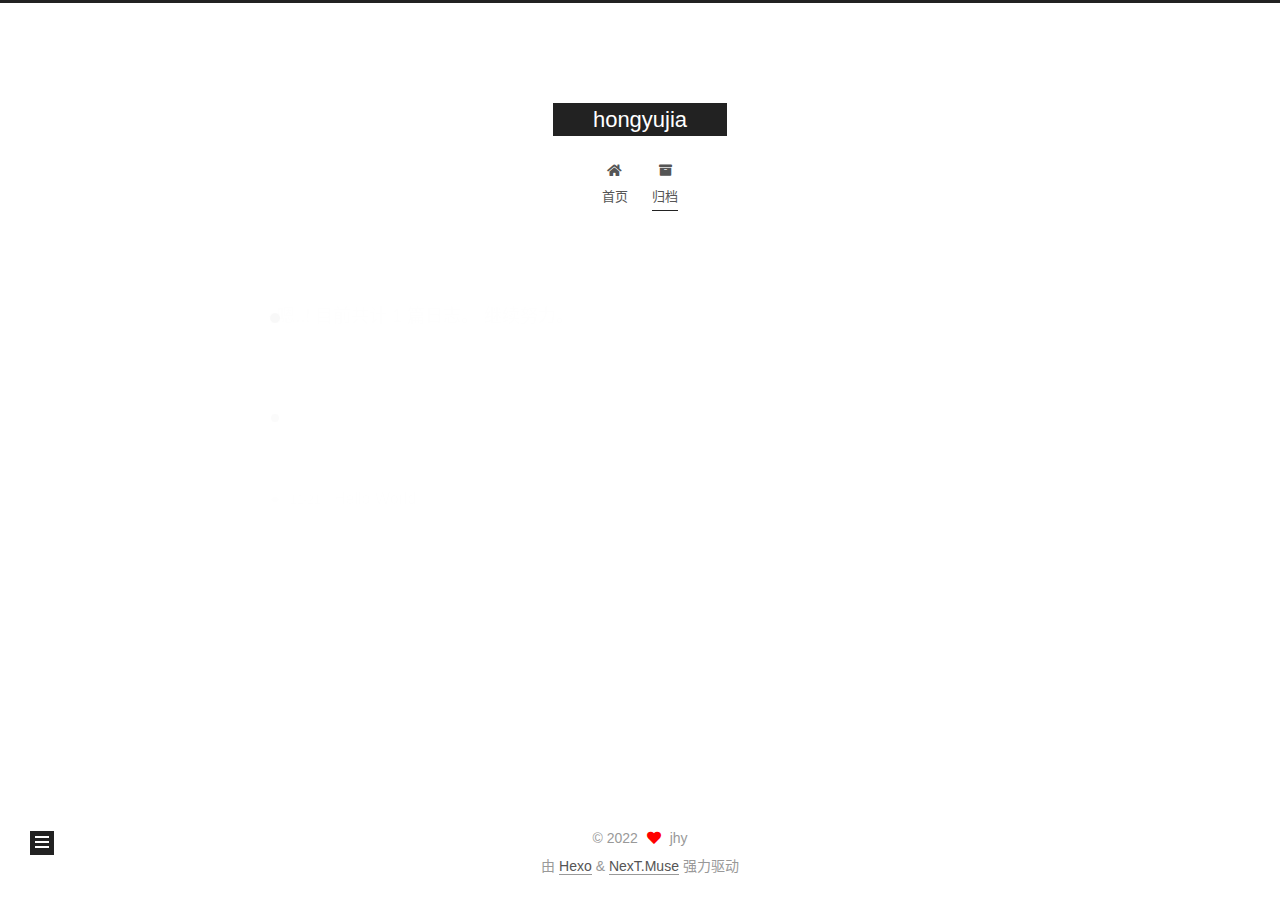
==== archives/index.html @ a80bcbf6 "Site updated: 2022-12-21 15:38:27" ====
<!DOCTYPE html>
<html lang="zh-CN">
<head>
  <meta charset="UTF-8">
<meta name="viewport" content="width=device-width, initial-scale=1, maximum-scale=2">
<meta name="theme-color" content="#222">
<meta name="generator" content="Hexo 6.3.0">
  <link rel="apple-touch-icon" sizes="180x180" href="/images/apple-touch-icon-next.png">
  <link rel="icon" type="image/png" sizes="32x32" href="/images/favicon-32x32-next.png">
  <link rel="icon" type="image/png" sizes="16x16" href="/images/favicon-16x16-next.png">
  <link rel="mask-icon" href="/images/logo.svg" color="#222">

<link rel="stylesheet" href="/css/main.css">


<link rel="stylesheet" href="/lib/font-awesome/css/all.min.css">

<script id="hexo-configurations">
    var NexT = window.NexT || {};
    var CONFIG = {"hostname":"github.com","root":"/","scheme":"Muse","version":"7.8.0","exturl":false,"sidebar":{"position":"left","display":"post","padding":18,"offset":12,"onmobile":false},"copycode":{"enable":false,"show_result":false,"style":null},"back2top":{"enable":true,"sidebar":false,"scrollpercent":false},"bookmark":{"enable":false,"color":"#222","save":"auto"},"fancybox":false,"mediumzoom":false,"lazyload":false,"pangu":false,"comments":{"style":"tabs","active":null,"storage":true,"lazyload":false,"nav":null},"algolia":{"hits":{"per_page":10},"labels":{"input_placeholder":"Search for Posts","hits_empty":"We didn't find any results for the search: ${query}","hits_stats":"${hits} results found in ${time} ms"}},"localsearch":{"enable":false,"trigger":"auto","top_n_per_article":1,"unescape":false,"preload":false},"motion":{"enable":true,"async":false,"transition":{"post_block":"fadeIn","post_header":"slideDownIn","post_body":"slideDownIn","coll_header":"slideLeftIn","sidebar":"slideUpIn"}}};
  </script>

  <meta property="og:type" content="website">
<meta property="og:title" content="hongyujia">
<meta property="og:url" content="http://github.com/archives/index.html">
<meta property="og:site_name" content="hongyujia">
<meta property="og:locale" content="zh_CN">
<meta property="article:author" content="jhy">
<meta name="twitter:card" content="summary">

<link rel="canonical" href="http://github.com/archives/">


<script id="page-configurations">
  // https://hexo.io/docs/variables.html
  CONFIG.page = {
    sidebar: "",
    isHome : false,
    isPost : false,
    lang   : 'zh-CN'
  };
</script>

  <title>归档 | hongyujia</title>
  






  <noscript>
  <style>
  .use-motion .brand,
  .use-motion .menu-item,
  .sidebar-inner,
  .use-motion .post-block,
  .use-motion .pagination,
  .use-motion .comments,
  .use-motion .post-header,
  .use-motion .post-body,
  .use-motion .collection-header { opacity: initial; }

  .use-motion .site-title,
  .use-motion .site-subtitle {
    opacity: initial;
    top: initial;
  }

  .use-motion .logo-line-before i { left: initial; }
  .use-motion .logo-line-after i { right: initial; }
  </style>
</noscript>

<link rel="alternate" href="/atom.xml" title="hongyujia" type="application/atom+xml">
</head>

<body itemscope itemtype="http://schema.org/WebPage">
  <div class="container use-motion">
    <div class="headband"></div>

    <header class="header" itemscope itemtype="http://schema.org/WPHeader">
      <div class="header-inner"><div class="site-brand-container">
  <div class="site-nav-toggle">
    <div class="toggle" aria-label="切换导航栏">
      <span class="toggle-line toggle-line-first"></span>
      <span class="toggle-line toggle-line-middle"></span>
      <span class="toggle-line toggle-line-last"></span>
    </div>
  </div>

  <div class="site-meta">

    <a href="/" class="brand" rel="start">
      <span class="logo-line-before"><i></i></span>
      <h1 class="site-title">hongyujia</h1>
      <span class="logo-line-after"><i></i></span>
    </a>
  </div>

  <div class="site-nav-right">
    <div class="toggle popup-trigger">
    </div>
  </div>
</div>




<nav class="site-nav">
  <ul id="menu" class="main-menu menu">
        <li class="menu-item menu-item-home">

    <a href="/" rel="section"><i class="fa fa-home fa-fw"></i>首页</a>

  </li>
        <li class="menu-item menu-item-archives">

    <a href="/archives/" rel="section"><i class="fa fa-archive fa-fw"></i>归档</a>

  </li>
  </ul>
</nav>




</div>
    </header>

    
  <div class="back-to-top">
    <i class="fa fa-arrow-up"></i>
    <span>0%</span>
  </div>


    <main class="main">
      <div class="main-inner">
        <div class="content-wrap">
          

          <div class="content archive">
            

  
  
  
  <div class="post-block">
    <div class="posts-collapse">
      <div class="collection-title">
        <span class="collection-header">嗯..! 目前共计 1 篇日志。 继续努力。</span>
      </div>

      
    <div class="collection-year">
      <span class="collection-header">2022</span>
    </div>

  <article itemscope itemtype="http://schema.org/Article">
    <header class="post-header">

      <div class="post-meta">
        <time itemprop="dateCreated"
              datetime="2022-12-21T14:12:41+08:00"
              content="2022-12-21">
          12-21
        </time>
      </div>

      <div class="post-title">
          <a class="post-title-link" href="/2022/12/21/hello-world/" itemprop="url">
            <span itemprop="name">Hello World</span>
          </a>
      </div>

    </header>
  </article>


    </div>
  </div>
  
  
  

  



          </div>
          

<script>
  window.addEventListener('tabs:register', () => {
    let { activeClass } = CONFIG.comments;
    if (CONFIG.comments.storage) {
      activeClass = localStorage.getItem('comments_active') || activeClass;
    }
    if (activeClass) {
      let activeTab = document.querySelector(`a[href="#comment-${activeClass}"]`);
      if (activeTab) {
        activeTab.click();
      }
    }
  });
  if (CONFIG.comments.storage) {
    window.addEventListener('tabs:click', event => {
      if (!event.target.matches('.tabs-comment .tab-content .tab-pane')) return;
      let commentClass = event.target.classList[1];
      localStorage.setItem('comments_active', commentClass);
    });
  }
</script>

        </div>
          
  
  <div class="toggle sidebar-toggle">
    <span class="toggle-line toggle-line-first"></span>
    <span class="toggle-line toggle-line-middle"></span>
    <span class="toggle-line toggle-line-last"></span>
  </div>

  <aside class="sidebar">
    <div class="sidebar-inner">

      <ul class="sidebar-nav motion-element">
        <li class="sidebar-nav-toc">
          文章目录
        </li>
        <li class="sidebar-nav-overview">
          站点概览
        </li>
      </ul>

      <!--noindex-->
      <div class="post-toc-wrap sidebar-panel">
      </div>
      <!--/noindex-->

      <div class="site-overview-wrap sidebar-panel">
        <div class="site-author motion-element" itemprop="author" itemscope itemtype="http://schema.org/Person">
  <p class="site-author-name" itemprop="name">jhy</p>
  <div class="site-description" itemprop="description"></div>
</div>
<div class="site-state-wrap motion-element">
  <nav class="site-state">
      <div class="site-state-item site-state-posts">
          <a href="/archives/">
        
          <span class="site-state-item-count">1</span>
          <span class="site-state-item-name">日志</span>
        </a>
      </div>
  </nav>
</div>



      </div>

    </div>
  </aside>
  <div id="sidebar-dimmer"></div>


      </div>
    </main>

    <footer class="footer">
      <div class="footer-inner">
        

        

<div class="copyright">
  
  &copy; 
  <span itemprop="copyrightYear">2022</span>
  <span class="with-love">
    <i class="fa fa-heart"></i>
  </span>
  <span class="author" itemprop="copyrightHolder">jhy</span>
</div>
  <div class="powered-by">由 <a href="https://hexo.io/" class="theme-link" rel="noopener" target="_blank">Hexo</a> & <a href="https://muse.theme-next.org/" class="theme-link" rel="noopener" target="_blank">NexT.Muse</a> 强力驱动
  </div>

        








      </div>
    </footer>
  </div>

  
  <script src="/lib/anime.min.js"></script>
  <script src="/lib/velocity/velocity.min.js"></script>
  <script src="/lib/velocity/velocity.ui.min.js"></script>

<script src="/js/utils.js"></script>

<script src="/js/motion.js"></script>


<script src="/js/schemes/muse.js"></script>


<script src="/js/next-boot.js"></script>




  















  

  

</body>
</html>
---- css/main.css ----
:root {
  --body-bg-color: #fff;
  --content-bg-color: #fff;
  --card-bg-color: #f5f5f5;
  --text-color: #555;
  --blockquote-color: #666;
  --link-color: #555;
  --link-hover-color: #222;
  --brand-color: #fff;
  --brand-hover-color: #fff;
  --table-row-odd-bg-color: #f9f9f9;
  --table-row-hover-bg-color: #f5f5f5;
  --menu-item-bg-color: #f5f5f5;
  --btn-default-bg: #222;
  --btn-default-color: #fff;
  --btn-default-border-color: #222;
  --btn-default-hover-bg: #fff;
  --btn-default-hover-color: #222;
  --btn-default-hover-border-color: #222;
}
html {
  line-height: 1.15; /* 1 */
  -webkit-text-size-adjust: 100%; /* 2 */
}
body {
  margin: 0;
}
main {
  display: block;
}
h1 {
  font-size: 2em;
  margin: 0.67em 0;
}
hr {
  box-sizing: content-box; /* 1 */
  height: 0; /* 1 */
  overflow: visible; /* 2 */
}
pre {
  font-family: monospace, monospace; /* 1 */
  font-size: 1em; /* 2 */
}
a {
  background: transparent;
}
abbr[title] {
  border-bottom: none; /* 1 */
  text-decoration: underline; /* 2 */
  text-decoration: underline dotted; /* 2 */
}
b,
strong {
  font-weight: bolder;
}
code,
kbd,
samp {
  font-family: monospace, monospace; /* 1 */
  font-size: 1em; /* 2 */
}
small {
  font-size: 80%;
}
sub,
sup {
  font-size: 75%;
  line-height: 0;
  position: relative;
  vertical-align: baseline;
}
sub {
  bottom: -0.25em;
}
sup {
  top: -0.5em;
}
img {
  border-style: none;
}
button,
input,
optgroup,
select,
textarea {
  font-family: inherit; /* 1 */
  font-size: 100%; /* 1 */
  line-height: 1.15; /* 1 */
  margin: 0; /* 2 */
}
button,
input {
/* 1 */
  overflow: visible;
}
button,
select {
/* 1 */
  text-transform: none;
}
button,
[type='button'],
[type='reset'],
[type='submit'] {
  -webkit-appearance: button;
}
button::-moz-focus-inner,
[type='button']::-moz-focus-inner,
[type='reset']::-moz-focus-inner,
[type='submit']::-moz-focus-inner {
  border-style: none;
  padding: 0;
}
button:-moz-focusring,
[type='button']:-moz-focusring,
[type='reset']:-moz-focusring,
[type='submit']:-moz-focusring {
  outline: 1px dotted ButtonText;
}
fieldset {
  padding: 0.35em 0.75em 0.625em;
}
legend {
  box-sizing: border-box; /* 1 */
  color: inherit; /* 2 */
  display: table; /* 1 */
  max-width: 100%; /* 1 */
  padding: 0; /* 3 */
  white-space: normal; /* 1 */
}
progress {
  vertical-align: baseline;
}
textarea {
  overflow: auto;
}
[type='checkbox'],
[type='radio'] {
  box-sizing: border-box; /* 1 */
  padding: 0; /* 2 */
}
[type='number']::-webkit-inner-spin-button,
[type='number']::-webkit-outer-spin-button {
  height: auto;
}
[type='search'] {
  outline-offset: -2px; /* 2 */
  -webkit-appearance: textfield; /* 1 */
}
[type='search']::-webkit-search-decoration {
  -webkit-appearance: none;
}
::-webkit-file-upload-button {
  font: inherit; /* 2 */
  -webkit-appearance: button; /* 1 */
}
details {
  display: block;
}
summary {
  display: list-item;
}
template {
  display: none;
}
[hidden] {
  display: none;
}
::selection {
  background: #262a30;
  color: #eee;
}
html,
body {
  height: 100%;
}
body {
  background: var(--body-bg-color);
  color: var(--text-color);
  font-family: 'Lato', "PingFang SC", "Microsoft YaHei", sans-serif;
  font-size: 1em;
  line-height: 2;
}
@media (max-width: 991px) {
  body {
    padding-left: 0 !important;
    padding-right: 0 !important;
  }
}
h1,
h2,
h3,
h4,
h5,
h6 {
  font-family: 'Lato', "PingFang SC", "Microsoft YaHei", sans-serif;
  font-weight: bold;
  line-height: 1.5;
  margin: 20px 0 15px;
}
h1 {
  font-size: 1.5em;
}
h2 {
  font-size: 1.375em;
}
h3 {
  font-size: 1.25em;
}
h4 {
  font-size: 1.125em;
}
h5 {
  font-size: 1em;
}
h6 {
  font-size: 0.875em;
}
p {
  margin: 0 0 20px 0;
}
a,
span.exturl {
  border-bottom: 1px solid #999;
  color: var(--link-color);
  outline: 0;
  text-decoration: none;
  overflow-wrap: break-word;
  word-wrap: break-word;
  cursor: pointer;
}
a:hover,
span.exturl:hover {
  border-bottom-color: var(--link-hover-color);
  color: var(--link-hover-color);
}
iframe,
img,
video {
  display: block;
  margin-left: auto;
  margin-right: auto;
  max-width: 100%;
}
hr {
  background-image: repeating-linear-gradient(-45deg, #ddd, #ddd 4px, transparent 4px, transparent 8px);
  border: 0;
  height: 3px;
  margin: 40px 0;
}
blockquote {
  border-left: 4px solid #ddd;
  color: var(--blockquote-color);
  margin: 0;
  padding: 0 15px;
}
blockquote cite::before {
  content: '-';
  padding: 0 5px;
}
dt {
  font-weight: bold;
}
dd {
  margin: 0;
  padding: 0;
}
kbd {
  background-color: #f5f5f5;
  background-image: linear-gradient(#eee, #fff, #eee);
  border: 1px solid #ccc;
  border-radius: 0.2em;
  box-shadow: 0.1em 0.1em 0.2em rgba(0,0,0,0.1);
  color: #555;
  font-family: inherit;
  padding: 0.1em 0.3em;
  white-space: nowrap;
}
.table-container {
  overflow: auto;
}
table {
  border-collapse: collapse;
  border-spacing: 0;
  font-size: 0.875em;
  margin: 0 0 20px 0;
  width: 100%;
}
tbody tr:nth-of-type(odd) {
  background: var(--table-row-odd-bg-color);
}
tbody tr:hover {
  background: var(--table-row-hover-bg-color);
}
caption,
th,
td {
  font-weight: normal;
  padding: 8px;
  vertical-align: middle;
}
th,
td {
  border: 1px solid #ddd;
  border-bottom: 3px solid #ddd;
}
th {
  font-weight: 700;
  padding-bottom: 10px;
}
td {
  border-bottom-width: 1px;
}
.btn {
  background: var(--btn-default-bg);
  border: 2px solid var(--btn-default-border-color);
  border-radius: 0;
  color: var(--btn-default-color);
  display: inline-block;
  font-size: 0.875em;
  line-height: 2;
  padding: 0 20px;
  text-decoration: none;
  transition-property: background-color;
  transition-delay: 0s;
  transition-duration: 0.2s;
  transition-timing-function: ease-in-out;
}
.btn:hover {
  background: var(--btn-default-hover-bg);
  border-color: var(--btn-default-hover-border-color);
  color: var(--btn-default-hover-color);
}
.btn + .btn {
  margin: 0 0 8px 8px;
}
.btn .fa-fw {
  text-align: left;
  width: 1.285714285714286em;
}
.toggle {
  line-height: 0;
}
.toggle .toggle-line {
  background: #fff;
  display: inline-block;
  height: 2px;
  left: 0;
  position: relative;
  top: 0;
  transition: all 0.4s;
  vertical-align: top;
  width: 100%;
}
.toggle .toggle-line:not(:first-child) {
  margin-top: 3px;
}
.toggle.toggle-arrow .toggle-line-first {
  left: 50%;
  top: 2px;
  transform: rotate(45deg);
  width: 50%;
}
.toggle.toggle-arrow .toggle-line-middle {
  left: 2px;
  width: 90%;
}
.toggle.toggle-arrow .toggle-line-last {
  left: 50%;
  top: -2px;
  transform: rotate(-45deg);
  width: 50%;
}
.toggle.toggle-close .toggle-line-first {
  transform: rotate(-45deg);
  top: 5px;
}
.toggle.toggle-close .toggle-line-middle {
  opacity: 0;
}
.toggle.toggle-close .toggle-line-last {
  transform: rotate(45deg);
  top: -5px;
}
.highlight,
pre {
  background: #f7f7f7;
  color: #4d4d4c;
  line-height: 1.6;
  margin: 0 auto 20px;
}
pre,
code {
  font-family: consolas, Menlo, monospace, "PingFang SC", "Microsoft YaHei";
}
code {
  background: #eee;
  border-radius: 3px;
  color: #555;
  padding: 2px 4px;
  overflow-wrap: break-word;
  word-wrap: break-word;
}
.highlight *::selection {
  background: #d6d6d6;
}
.highlight pre {
  border: 0;
  margin: 0;
  padding: 10px 0;
}
.highlight table {
  border: 0;
  margin: 0;
  width: auto;
}
.highlight td {
  border: 0;
  padding: 0;
}
.highlight figcaption {
  background: #eff2f3;
  color: #4d4d4c;
  display: flex;
  font-size: 0.875em;
  justify-content: space-between;
  line-height: 1.2;
  padding: 0.5em;
}
.highlight figcaption a {
  color: #4d4d4c;
}
.highlight figcaption a:hover {
  border-bottom-color: #4d4d4c;
}
.highlight .gutter {
  -moz-user-select: none;
  -ms-user-select: none;
  -webkit-user-select: none;
  user-select: none;
}
.highlight .gutter pre {
  background: #eff2f3;
  color: #869194;
  padding-left: 10px;
  padding-right: 10px;
  text-align: right;
}
.highlight .code pre {
  background: #f7f7f7;
  padding-left: 10px;
  width: 100%;
}
.gist table {
  width: auto;
}
.gist table td {
  border: 0;
}
pre {
  overflow: auto;
  padding: 10px;
}
pre code {
  background: none;
  color: #4d4d4c;
  font-size: 0.875em;
  padding: 0;
  text-shadow: none;
}
pre .deletion {
  background: #fdd;
}
pre .addition {
  background: #dfd;
}
pre .meta {
  color: #eab700;
  -moz-user-select: none;
  -ms-user-select: none;
  -webkit-user-select: none;
  user-select: none;
}
pre .comment {
  color: #8e908c;
}
pre .variable,
pre .attribute,
pre .tag,
pre .name,
pre .regexp,
pre .ruby .constant,
pre .xml .tag .title,
pre .xml .pi,
pre .xml .doctype,
pre .html .doctype,
pre .css .id,
pre .css .class,
pre .css .pseudo {
  color: #c82829;
}
pre .number,
pre .preprocessor,
pre .built_in,
pre .builtin-name,
pre .literal,
pre .params,
pre .constant,
pre .command {
  color: #f5871f;
}
pre .ruby .class .title,
pre .css .rules .attribute,
pre .string,
pre .symbol,
pre .value,
pre .inheritance,
pre .header,
pre .ruby .symbol,
pre .xml .cdata,
pre .special,
pre .formula {
  color: #718c00;
}
pre .title,
pre .css .hexcolor {
  color: #3e999f;
}
pre .function,
pre .python .decorator,
pre .python .title,
pre .ruby .function .title,
pre .ruby .title .keyword,
pre .perl .sub,
pre .javascript .title,
pre .coffeescript .title {
  color: #4271ae;
}
pre .keyword,
pre .javascript .function {
  color: #8959a8;
}
.blockquote-center {
  border-left: none;
  margin: 40px 0;
  padding: 0;
  position: relative;
  text-align: center;
}
.blockquote-center .fa {
  display: block;
  opacity: 0.6;
  position: absolute;
  width: 100%;
}
.blockquote-center .fa-quote-left {
  border-top: 1px solid #ccc;
  text-align: left;
  top: -20px;
}
.blockquote-center .fa-quote-right {
  border-bottom: 1px solid #ccc;
  text-align: right;
  bottom: -20px;
}
.blockquote-center p,
.blockquote-center div {
  text-align: center;
}
.post-body .group-picture img {
  margin: 0 auto;
  padding: 0 3px;
}
.group-picture-row {
  margin-bottom: 6px;
  overflow: hidden;
}
.group-picture-column {
  float: left;
  margin-bottom: 10px;
}
.post-body .label {
  color: #555;
  display: inline;
  padding: 0 2px;
}
.post-body .label.default {
  background: #f0f0f0;
}
.post-body .label.primary {
  background: #efe6f7;
}
.post-body .label.info {
  background: #e5f2f8;
}
.post-body .label.success {
  background: #e7f4e9;
}
.post-body .label.warning {
  background: #fcf6e1;
}
.post-body .label.danger {
  background: #fae8eb;
}
.post-body .tabs {
  margin-bottom: 20px;
}
.post-body .tabs,
.tabs-comment {
  display: block;
  padding-top: 10px;
  position: relative;
}
.post-body .tabs ul.nav-tabs,
.tabs-comment ul.nav-tabs {
  display: flex;
  flex-wrap: wrap;
  margin: 0;
  margin-bottom: -1px;
  padding: 0;
}
@media (max-width: 413px) {
  .post-body .tabs ul.nav-tabs,
  .tabs-comment ul.nav-tabs {
    display: block;
    margin-bottom: 5px;
  }
}
.post-body .tabs ul.nav-tabs li.tab,
.tabs-comment ul.nav-tabs li.tab {
  border-bottom: 1px solid #ddd;
  border-left: 1px solid transparent;
  border-right: 1px solid transparent;
  border-top: 3px solid transparent;
  flex-grow: 1;
  list-style-type: none;
  border-radius: 0 0 0 0;
}
@media (max-width: 413px) {
  .post-body .tabs ul.nav-tabs li.tab,
  .tabs-comment ul.nav-tabs li.tab {
    border-bottom: 1px solid transparent;
    border-left: 3px solid transparent;
    border-right: 1px solid transparent;
    border-top: 1px solid transparent;
  }
}
@media (max-width: 413px) {
  .post-body .tabs ul.nav-tabs li.tab,
  .tabs-comment ul.nav-tabs li.tab {
    border-radius: 0;
  }
}
.post-body .tabs ul.nav-tabs li.tab a,
.tabs-comment ul.nav-tabs li.tab a {
  border-bottom: initial;
  display: block;
  line-height: 1.8;
  outline: 0;
  padding: 0.25em 0.75em;
  text-align: center;
  transition-delay: 0s;
  transition-duration: 0.2s;
  transition-timing-function: ease-out;
}
.post-body .tabs ul.nav-tabs li.tab a i,
.tabs-comment ul.nav-tabs li.tab a i {
  width: 1.285714285714286em;
}
.post-body .tabs ul.nav-tabs li.tab.active,
.tabs-comment ul.nav-tabs li.tab.active {
  border-bottom: 1px solid transparent;
  border-left: 1px solid #ddd;
  border-right: 1px solid #ddd;
  border-top: 3px solid #fc6423;
}
@media (max-width: 413px) {
  .post-body .tabs ul.nav-tabs li.tab.active,
  .tabs-comment ul.nav-tabs li.tab.active {
    border-bottom: 1px solid #ddd;
    border-left: 3px solid #fc6423;
    border-right: 1px solid #ddd;
    border-top: 1px solid #ddd;
  }
}
.post-body .tabs ul.nav-tabs li.tab.active a,
.tabs-comment ul.nav-tabs li.tab.active a {
  color: var(--link-color);
  cursor: default;
}
.post-body .tabs .tab-content .tab-pane,
.tabs-comment .tab-content .tab-pane {
  border: 1px solid #ddd;
  border-top: 0;
  padding: 20px 20px 0 20px;
  border-radius: 0;
}
.post-body .tabs .tab-content .tab-pane:not(.active),
.tabs-comment .tab-content .tab-pane:not(.active) {
  display: none;
}
.post-body .tabs .tab-content .tab-pane.active,
.tabs-comment .tab-content .tab-pane.active {
  display: block;
}
.post-body .tabs .tab-content .tab-pane.active:nth-of-type(1),
.tabs-comment .tab-content .tab-pane.active:nth-of-type(1) {
  border-radius: 0 0 0 0;
}
@media (max-width: 413px) {
  .post-body .tabs .tab-content .tab-pane.active:nth-of-type(1),
  .tabs-comment .tab-content .tab-pane.active:nth-of-type(1) {
    border-radius: 0;
  }
}
.post-body .note {
  border-radius: 3px;
  margin-bottom: 20px;
  padding: 1em;
  position: relative;
  border: 1px solid #eee;
  border-left-width: 5px;
}
.post-body .note h2,
.post-body .note h3,
.post-body .note h4,
.post-body .note h5,
.post-body .note h6 {
  margin-top: 0;
  border-bottom: initial;
  margin-bottom: 0;
  padding-top: 0;
}
.post-body .note p:first-child,
.post-body .note ul:first-child,
.post-body .note ol:first-child,
.post-body .note table:first-child,
.post-body .note pre:first-child,
.post-body .note blockquote:first-child,
.post-body .note img:first-child {
  margin-top: 0;
}
.post-body .note p:last-child,
.post-body .note ul:last-child,
.post-body .note ol:last-child,
.post-body .note table:last-child,
.post-body .note pre:last-child,
.post-body .note blockquote:last-child,
.post-body .note img:last-child {
  margin-bottom: 0;
}
.post-body .note.default {
  border-left-color: #777;
}
.post-body .note.default h2,
.post-body .note.default h3,
.post-body .note.default h4,
.post-body .note.default h5,
.post-body .note.default h6 {
  color: #777;
}
.post-body .note.primary {
  border-left-color: #6f42c1;
}
.post-body .note.primary h2,
.post-body .note.primary h3,
.post-body .note.primary h4,
.post-body .note.primary h5,
.post-body .note.primary h6 {
  color: #6f42c1;
}
.post-body .note.info {
  border-left-color: #428bca;
}
.post-body .note.info h2,
.post-body .note.info h3,
.post-body .note.info h4,
.post-body .note.info h5,
.post-body .note.info h6 {
  color: #428bca;
}
.post-body .note.success {
  border-left-color: #5cb85c;
}
.post-body .note.success h2,
.post-body .note.success h3,
.post-body .note.success h4,
.post-body .note.success h5,
.post-body .note.success h6 {
  color: #5cb85c;
}
.post-body .note.warning {
  border-left-color: #f0ad4e;
}
.post-body .note.warning h2,
.post-body .note.warning h3,
.post-body .note.warning h4,
.post-body .note.warning h5,
.post-body .note.warning h6 {
  color: #f0ad4e;
}
.post-body .note.danger {
  border-left-color: #d9534f;
}
.post-body .note.danger h2,
.post-body .note.danger h3,
.post-body .note.danger h4,
.post-body .note.danger h5,
.post-body .note.danger h6 {
  color: #d9534f;
}
.pagination .prev,
.pagination .next,
.pagination .page-number,
.pagination .space {
  display: inline-block;
  margin: 0 10px;
  padding: 0 11px;
  position: relative;
  top: -1px;
}
@media (max-width: 767px) {
  .pagination .prev,
  .pagination .next,
  .pagination .page-number,
  .pagination .space {
    margin: 0 5px;
  }
}
.pagination {
  border-top: 1px solid #eee;
  margin: 120px 0 0;
  text-align: center;
}
.pagination .prev,
.pagination .next,
.pagination .page-number {
  border-bottom: 0;
  border-top: 1px solid #eee;
  transition-property: border-color;
  transition-delay: 0s;
  transition-duration: 0.2s;
  transition-timing-function: ease-in-out;
}
.pagination .prev:hover,
.pagination .next:hover,
.pagination .page-number:hover {
  border-top-color: #222;
}
.pagination .space {
  margin: 0;
  padding: 0;
}
.pagination .prev {
  margin-left: 0;
}
.pagination .next {
  margin-right: 0;
}
.pagination .page-number.current {
  background: #ccc;
  border-top-color: #ccc;
  color: #fff;
}
@media (max-width: 767px) {
  .pagination {
    border-top: none;
  }
  .pagination .prev,
  .pagination .next,
  .pagination .page-number {
    border-bottom: 1px solid #eee;
    border-top: 0;
    margin-bottom: 10px;
    padding: 0 10px;
  }
  .pagination .prev:hover,
  .pagination .next:hover,
  .pagination .page-number:hover {
    border-bottom-color: #222;
  }
}
.comments {
  margin-top: 60px;
  overflow: hidden;
}
.comment-button-group {
  display: flex;
  flex-wrap: wrap-reverse;
  justify-content: center;
  margin: 1em 0;
}
.comment-button-group .comment-button {
  margin: 0.1em 0.2em;
}
.comment-button-group .comment-button.active {
  background: var(--btn-default-hover-bg);
  border-color: var(--btn-default-hover-border-color);
  color: var(--btn-default-hover-color);
}
.comment-position {
  display: none;
}
.comment-position.active {
  display: block;
}
.tabs-comment {
  background: var(--content-bg-color);
  margin-top: 4em;
  padding-top: 0;
}
.tabs-comment .comments {
  border: 0;
  box-shadow: none;
  margin-top: 0;
  padding-top: 0;
}
.container {
  min-height: 100%;
  position: relative;
}
.main-inner {
  margin: 0 auto;
  width: 700px;
}
@media (min-width: 1200px) {
  .main-inner {
    width: 800px;
  }
}
@media (min-width: 1600px) {
  .main-inner {
    width: 900px;
  }
}
@media (max-width: 767px) {
  .content-wrap {
    padding: 0 20px;
  }
}
.header {
  background: transparent;
}
.header-inner {
  margin: 0 auto;
  width: 700px;
}
@media (min-width: 1200px) {
  .header-inner {
    width: 800px;
  }
}
@media (min-width: 1600px) {
  .header-inner {
    width: 900px;
  }
}
.site-brand-container {
  display: flex;
  flex-shrink: 0;
  padding: 0 10px;
}
.headband {
  background: #222;
  height: 3px;
}
.site-meta {
  flex-grow: 1;
  text-align: center;
}
@media (max-width: 767px) {
  .site-meta {
    text-align: center;
  }
}
.brand {
  border-bottom: none;
  color: var(--brand-color);
  display: inline-block;
  line-height: 1.375em;
  padding: 0 40px;
  position: relative;
}
.brand:hover {
  color: var(--brand-hover-color);
}
.site-title {
  font-family: 'Lato', "PingFang SC", "Microsoft YaHei", sans-serif;
  font-size: 1.375em;
  font-weight: normal;
  margin: 0;
}
.site-subtitle {
  color: #999;
  font-size: 0.8125em;
  margin: 10px 0;
}
.use-motion .brand {
  opacity: 0;
}
.use-motion .site-title,
.use-motion .site-subtitle,
.use-motion .custom-logo-image {
  opacity: 0;
  position: relative;
  top: -10px;
}
.site-nav-toggle,
.site-nav-right {
  display: none;
}
@media (max-width: 767px) {
  .site-nav-toggle,
  .site-nav-right {
    display: flex;
    flex-direction: column;
    justify-content: center;
  }
}
.site-nav-toggle .toggle,
.site-nav-right .toggle {
  color: var(--text-color);
  padding: 10px;
  width: 22px;
}
.site-nav-toggle .toggle .toggle-line,
.site-nav-right .toggle .toggle-line {
  background: var(--text-color);
  border-radius: 1px;
}
.site-nav {
  display: block;
}
@media (max-width: 767px) {
  .site-nav {
    clear: both;
    display: none;
  }
}
.site-nav.site-nav-on {
  display: block;
}
.menu {
  margin-top: 20px;
  padding-left: 0;
  text-align: center;
}
.menu-item {
  display: inline-block;
  list-style: none;
  margin: 0 10px;
}
@media (max-width: 767px) {
  .menu-item {
    display: block;
    margin-top: 10px;
  }
  .menu-item.menu-item-search {
    display: none;
  }
}
.menu-item a,
.menu-item span.exturl {
  border-bottom: 0;
  display: block;
  font-size: 0.8125em;
  transition-property: border-color;
  transition-delay: 0s;
  transition-duration: 0.2s;
  transition-timing-function: ease-in-out;
}
@media (hover: none) {
  .menu-item a:hover,
  .menu-item span.exturl:hover {
    border-bottom-color: transparent !important;
  }
}
.menu-item .fa,
.menu-item .fab,
.menu-item .far,
.menu-item .fas {
  margin-right: 8px;
}
.menu-item .badge {
  display: inline-block;
  font-weight: bold;
  line-height: 1;
  margin-left: 0.35em;
  margin-top: 0.35em;
  text-align: center;
  white-space: nowrap;
}
@media (max-width: 767px) {
  .menu-item .badge {
    float: right;
    margin-left: 0;
  }
}
.menu-item-active a,
.menu .menu-item a:hover,
.menu .menu-item span.exturl:hover {
  background: var(--menu-item-bg-color);
}
.use-motion .menu-item {
  opacity: 0;
}
.sidebar {
  background: #222;
  bottom: 0;
  box-shadow: inset 0 2px 6px #000;
  position: fixed;
  top: 0;
}
@media (max-width: 991px) {
  .sidebar {
    display: none;
  }
}
.sidebar-inner {
  color: #999;
  padding: 18px 10px;
  text-align: center;
}
.cc-license {
  margin-top: 10px;
  text-align: center;
}
.cc-license .cc-opacity {
  border-bottom: none;
  opacity: 0.7;
}
.cc-license .cc-opacity:hover {
  opacity: 0.9;
}
.cc-license img {
  display: inline-block;
}
.site-author-image {
  border: 2px solid #333;
  display: block;
  margin: 0 auto;
  max-width: 96px;
  padding: 2px;
}
.site-author-name {
  color: #f5f5f5;
  font-weight: normal;
  margin: 5px 0 0;
  text-align: center;
}
.site-description {
  color: #999;
  font-size: 1em;
  margin-top: 5px;
  text-align: center;
}
.links-of-author {
  margin-top: 15px;
}
.links-of-author a,
.links-of-author span.exturl {
  border-bottom-color: #555;
  display: inline-block;
  font-size: 0.8125em;
  margin-bottom: 10px;
  margin-right: 10px;
  vertical-align: middle;
}
.links-of-author a::before,
.links-of-author span.exturl::before {
  background: #16a3dd;
  border-radius: 50%;
  content: ' ';
  display: inline-block;
  height: 4px;
  margin-right: 3px;
  vertical-align: middle;
  width: 4px;
}
.sidebar-button {
  margin-top: 15px;
}
.sidebar-button a {
  border: 1px solid #fc6423;
  border-radius: 4px;
  color: #fc6423;
  display: inline-block;
  padding: 0 15px;
}
.sidebar-button a .fa,
.sidebar-button a .fab,
.sidebar-button a .far,
.sidebar-button a .fas {
  margin-right: 5px;
}
.sidebar-button a:hover {
  background: #fc6423;
  border: 1px solid #fc6423;
  color: #fff;
}
.sidebar-button a:hover .fa,
.sidebar-button a:hover .fab,
.sidebar-button a:hover .far,
.sidebar-button a:hover .fas {
  color: #fff;
}
.links-of-blogroll {
  font-size: 0.8125em;
  margin-top: 10px;
}
.links-of-blogroll-title {
  font-size: 0.875em;
  font-weight: 600;
  margin-top: 0;
}
.links-of-blogroll-list {
  list-style: none;
  margin: 0;
  padding: 0;
}
#sidebar-dimmer {
  display: none;
}
@media (max-width: 767px) {
  #sidebar-dimmer {
    background: #000;
    display: block;
    height: 100%;
    left: 100%;
    opacity: 0;
    position: fixed;
    top: 0;
    width: 100%;
    z-index: 1100;
  }
  .sidebar-active + #sidebar-dimmer {
    opacity: 0.7;
    transform: translateX(-100%);
    transition: opacity 0.5s;
  }
}
.sidebar-nav {
  margin: 0;
  padding-bottom: 20px;
  padding-left: 0;
}
.sidebar-nav li {
  border-bottom: 1px solid transparent;
  color: #666;
  cursor: pointer;
  display: inline-block;
  font-size: 0.875em;
}
.sidebar-nav li.sidebar-nav-overview {
  margin-left: 10px;
}
.sidebar-nav li:hover {
  color: #f5f5f5;
}
.sidebar-nav .sidebar-nav-active {
  border-bottom-color: #87daff;
  color: #87daff;
}
.sidebar-nav .sidebar-nav-active:hover {
  color: #87daff;
}
.sidebar-panel {
  display: none;
  overflow-x: hidden;
  overflow-y: auto;
}
.sidebar-panel-active {
  display: block;
}
.sidebar-toggle {
  background: #222;
  bottom: 45px;
  cursor: pointer;
  height: 14px;
  left: 30px;
  padding: 5px;
  position: fixed;
  width: 14px;
  z-index: 1300;
}
@media (max-width: 991px) {
  .sidebar-toggle {
    left: 20px;
    opacity: 0.8;
    display: none;
  }
}
.sidebar-toggle:hover .toggle-line {
  background: #87daff;
}
.post-toc {
  font-size: 0.875em;
}
.post-toc ol {
  list-style: none;
  margin: 0;
  padding: 0 2px 5px 10px;
  text-align: left;
}
.post-toc ol > ol {
  padding-left: 0;
}
.post-toc ol a {
  transition-property: all;
  transition-delay: 0s;
  transition-duration: 0.2s;
  transition-timing-function: ease-in-out;
}
.post-toc .nav-item {
  line-height: 1.8;
  overflow: hidden;
  text-overflow: ellipsis;
  white-space: nowrap;
}
.post-toc .nav .nav-child {
  display: none;
}
.post-toc .nav .active > .nav-child {
  display: block;
}
.post-toc .nav .active-current > .nav-child {
  display: block;
}
.post-toc .nav .active-current > .nav-child > .nav-item {
  display: block;
}
.post-toc .nav .active > a {
  border-bottom-color: #87daff;
  color: #87daff;
}
.post-toc .nav .active-current > a {
  color: #87daff;
}
.post-toc .nav .active-current > a:hover {
  color: #87daff;
}
.site-state {
  display: flex;
  justify-content: center;
  line-height: 1.4;
  margin-top: 10px;
  overflow: hidden;
  text-align: center;
  white-space: nowrap;
}
.site-state-item {
  padding: 0 15px;
}
.site-state-item:not(:first-child) {
  border-left: 1px solid #333;
}
.site-state-item a {
  border-bottom: none;
}
.site-state-item-count {
  display: block;
  font-size: 1.25em;
  font-weight: 600;
  text-align: center;
}
.site-state-item-name {
  color: inherit;
  font-size: 0.875em;
}
.footer {
  color: #999;
  font-size: 0.875em;
  padding: 20px 0;
}
.footer.footer-fixed {
  bottom: 0;
  left: 0;
  position: absolute;
  right: 0;
}
.footer-inner {
  box-sizing: border-box;
  margin: 0 auto;
  text-align: center;
  width: 700px;
}
@media (min-width: 1200px) {
  .footer-inner {
    width: 800px;
  }
}
@media (min-width: 1600px) {
  .footer-inner {
    width: 900px;
  }
}
.languages {
  display: inline-block;
  font-size: 1.125em;
  position: relative;
}
.languages .lang-select-label span {
  margin: 0 0.5em;
}
.languages .lang-select {
  height: 100%;
  left: 0;
  opacity: 0;
  position: absolute;
  top: 0;
  width: 100%;
}
.with-love {
  color: #ff0000;
  display: inline-block;
  margin: 0 5px;
}
.powered-by,
.theme-info {
  display: inline-block;
}
@-moz-keyframes iconAnimate {
  0%, 100% {
    transform: scale(1);
  }
  10%, 30% {
    transform: scale(0.9);
  }
  20%, 40%, 60%, 80% {
    transform: scale(1.1);
  }
  50%, 70% {
    transform: scale(1.1);
  }
}
@-webkit-keyframes iconAnimate {
  0%, 100% {
    transform: scale(1);
  }
  10%, 30% {
    transform: scale(0.9);
  }
  20%, 40%, 60%, 80% {
    transform: scale(1.1);
  }
  50%, 70% {
    transform: scale(1.1);
  }
}
@-o-keyframes iconAnimate {
  0%, 100% {
    transform: scale(1);
  }
  10%, 30% {
    transform: scale(0.9);
  }
  20%, 40%, 60%, 80% {
    transform: scale(1.1);
  }
  50%, 70% {
    transform: scale(1.1);
  }
}
@keyframes iconAnimate {
  0%, 100% {
    transform: scale(1);
  }
  10%, 30% {
    transform: scale(0.9);
  }
  20%, 40%, 60%, 80% {
    transform: scale(1.1);
  }
  50%, 70% {
    transform: scale(1.1);
  }
}
.back-to-top {
  font-size: 12px;
  text-align: center;
  transition-delay: 0s;
  transition-duration: 0.2s;
  transition-timing-function: ease-in-out;
}
.back-to-top {
  background: #222;
  bottom: -100px;
  box-sizing: border-box;
  color: #fff;
  cursor: pointer;
  left: 30px;
  opacity: 1;
  padding: 0 6px;
  position: fixed;
  transition-property: bottom;
  z-index: 1300;
  width: 24px;
}
.back-to-top span {
  display: none;
}
.back-to-top:hover {
  color: #87daff;
}
.back-to-top.back-to-top-on {
  bottom: 19px;
}
@media (max-width: 991px) {
  .back-to-top {
    left: 20px;
    opacity: 0.8;
  }
}
.post-body {
  font-family: 'Lato', "PingFang SC", "Microsoft YaHei", sans-serif;
  overflow-wrap: break-word;
  word-wrap: break-word;
}
@media (min-width: 1200px) {
  .post-body {
    font-size: 1.125em;
  }
}
.post-body .exturl .fa {
  font-size: 0.875em;
  margin-left: 4px;
}
.post-body .image-caption,
.post-body .figure .caption {
  color: #999;
  font-size: 0.875em;
  font-weight: bold;
  line-height: 1;
  margin: -20px auto 15px;
  text-align: center;
}
.post-sticky-flag {
  display: inline-block;
  transform: rotate(30deg);
}
.post-button {
  margin-top: 40px;
  text-align: center;
}
.use-motion .post-block,
.use-motion .pagination,
.use-motion .comments {
  opacity: 0;
}
.use-motion .post-header {
  opacity: 0;
}
.use-motion .post-body {
  opacity: 0;
}
.use-motion .collection-header {
  opacity: 0;
}
.posts-collapse {
  margin-left: 35px;
  position: relative;
}
@media (max-width: 767px) {
  .posts-collapse {
    margin-left: 0px;
    margin-right: 0px;
  }
}
.posts-collapse .collection-title {
  font-size: 1.125em;
  position: relative;
}
.posts-collapse .collection-title::before {
  background: #999;
  border: 1px solid #fff;
  border-radius: 50%;
  content: ' ';
  height: 10px;
  left: 0;
  margin-left: -6px;
  margin-top: -4px;
  position: absolute;
  top: 50%;
  width: 10px;
}
.posts-collapse .collection-year {
  font-size: 1.5em;
  font-weight: bold;
  margin: 60px 0;
  position: relative;
}
.posts-collapse .collection-year::before {
  background: #bbb;
  border-radius: 50%;
  content: ' ';
  height: 8px;
  left: 0;
  margin-left: -4px;
  margin-top: -4px;
  position: absolute;
  top: 50%;
  width: 8px;
}
.posts-collapse .collection-header {
  display: block;
  margin: 0 0 0 20px;
}
.posts-collapse .collection-header small {
  color: #bbb;
  margin-left: 5px;
}
.posts-collapse .post-header {
  border-bottom: 1px dashed #ccc;
  margin: 30px 0;
  padding-left: 15px;
  position: relative;
  transition-property: border;
  transition-delay: 0s;
  transition-duration: 0.2s;
  transition-timing-function: ease-in-out;
}
.posts-collapse .post-header::before {
  background: #bbb;
  border: 1px solid #fff;
  border-radius: 50%;
  content: ' ';
  height: 6px;
  left: 0;
  margin-left: -4px;
  position: absolute;
  top: 0.75em;
  transition-property: background;
  width: 6px;
  transition-delay: 0s;
  transition-duration: 0.2s;
  transition-timing-function: ease-in-out;
}
.posts-collapse .post-header:hover {
  border-bottom-color: #666;
}
.posts-collapse .post-header:hover::before {
  background: #222;
}
.posts-collapse .post-meta {
  display: inline;
  font-size: 0.75em;
  margin-right: 10px;
}
.posts-collapse .post-title {
  display: inline;
}
.posts-collapse .post-title a,
.posts-collapse .post-title span.exturl {
  border-bottom: none;
  color: var(--link-color);
}
.posts-collapse .post-title .fa-external-link-alt {
  font-size: 0.875em;
  margin-left: 5px;
}
.posts-collapse::before {
  background: #f5f5f5;
  content: ' ';
  height: 100%;
  left: 0;
  margin-left: -2px;
  position: absolute;
  top: 1.25em;
  width: 4px;
}
.post-eof {
  background: #ccc;
  height: 1px;
  margin: 80px auto 60px;
  text-align: center;
  width: 8%;
}
.post-block:last-of-type .post-eof {
  display: none;
}
.content {
  padding-top: 40px;
}
@media (min-width: 992px) {
  .post-body {
    text-align: justify;
  }
}
@media (max-width: 991px) {
  .post-body {
    text-align: justify;
  }
}
.post-body h1,
.post-body h2,
.post-body h3,
.post-body h4,
.post-body h5,
.post-body h6 {
  padding-top: 10px;
}
.post-body h1 .header-anchor,
.post-body h2 .header-anchor,
.post-body h3 .header-anchor,
.post-body h4 .header-anchor,
.post-body h5 .header-anchor,
.post-body h6 .header-anchor {
  border-bottom-style: none;
  color: #ccc;
  float: right;
  margin-left: 10px;
  visibility: hidden;
}
.post-body h1 .header-anchor:hover,
.post-body h2 .header-anchor:hover,
.post-body h3 .header-anchor:hover,
.post-body h4 .header-anchor:hover,
.post-body h5 .header-anchor:hover,
.post-body h6 .header-anchor:hover {
  color: inherit;
}
.post-body h1:hover .header-anchor,
.post-body h2:hover .header-anchor,
.post-body h3:hover .header-anchor,
.post-body h4:hover .header-anchor,
.post-body h5:hover .header-anchor,
.post-body h6:hover .header-anchor {
  visibility: visible;
}
.post-body iframe,
.post-body img,
.post-body video {
  margin-bottom: 20px;
}
.post-body .video-container {
  height: 0;
  margin-bottom: 20px;
  overflow: hidden;
  padding-top: 75%;
  position: relative;
  width: 100%;
}
.post-body .video-container iframe,
.post-body .video-container object,
.post-body .video-container embed {
  height: 100%;
  left: 0;
  margin: 0;
  position: absolute;
  top: 0;
  width: 100%;
}
.post-gallery {
  align-items: center;
  display: grid;
  grid-gap: 10px;
  grid-template-columns: 1fr 1fr 1fr;
  margin-bottom: 20px;
}
@media (max-width: 767px) {
  .post-gallery {
    grid-template-columns: 1fr 1fr;
  }
}
.post-gallery a {
  border: 0;
}
.post-gallery img {
  margin: 0;
}
.posts-expand .post-header {
  font-size: 1.125em;
}
.posts-expand .post-title {
  font-size: 1.5em;
  font-weight: normal;
  margin: initial;
  text-align: center;
  overflow-wrap: break-word;
  word-wrap: break-word;
}
.posts-expand .post-title-link {
  border-bottom: none;
  color: var(--link-color);
  display: inline-block;
  position: relative;
  vertical-align: top;
}
.posts-expand .post-title-link::before {
  background: var(--link-color);
  bottom: 0;
  content: '';
  height: 2px;
  left: 0;
  position: absolute;
  transform: scaleX(0);
  visibility: hidden;
  width: 100%;
  transition-delay: 0s;
  transition-duration: 0.2s;
  transition-timing-function: ease-in-out;
}
.posts-expand .post-title-link:hover::before {
  transform: scaleX(1);
  visibility: visible;
}
.posts-expand .post-title-link .fa-external-link-alt {
  font-size: 0.875em;
  margin-left: 5px;
}
.posts-expand .post-meta {
  color: #999;
  font-family: 'Lato', "PingFang SC", "Microsoft YaHei", sans-serif;
  font-size: 0.75em;
  margin: 3px 0 60px 0;
  text-align: center;
}
.posts-expand .post-meta .post-description {
  font-size: 0.875em;
  margin-top: 2px;
}
.posts-expand .post-meta time {
  border-bottom: 1px dashed #999;
  cursor: pointer;
}
.post-meta .post-meta-item + .post-meta-item::before {
  content: '|';
  margin: 0 0.5em;
}
.post-meta-divider {
  margin: 0 0.5em;
}
.post-meta-item-icon {
  margin-right: 3px;
}
@media (max-width: 991px) {
  .post-meta-item-icon {
    display: inline-block;
  }
}
@media (max-width: 991px) {
  .post-meta-item-text {
    display: none;
  }
}
.post-nav {
  border-top: 1px solid #eee;
  display: flex;
  justify-content: space-between;
  margin-top: 15px;
  padding: 10px 5px 0;
}
.post-nav-item {
  flex: 1;
}
.post-nav-item a {
  border-bottom: none;
  display: block;
  font-size: 0.875em;
  line-height: 1.6;
  position: relative;
}
.post-nav-item a:active {
  top: 2px;
}
.post-nav-item .fa {
  font-size: 0.75em;
}
.post-nav-item:first-child {
  margin-right: 15px;
}
.post-nav-item:first-child .fa {
  margin-right: 5px;
}
.post-nav-item:last-child {
  margin-left: 15px;
  text-align: right;
}
.post-nav-item:last-child .fa {
  margin-left: 5px;
}
.rtl.post-body p,
.rtl.post-body a,
.rtl.post-body h1,
.rtl.post-body h2,
.rtl.post-body h3,
.rtl.post-body h4,
.rtl.post-body h5,
.rtl.post-body h6,
.rtl.post-body li,
.rtl.post-body ul,
.rtl.post-body ol {
  direction: rtl;
  font-family: UKIJ Ekran;
}
.rtl.post-title {
  font-family: UKIJ Ekran;
}
.post-tags {
  margin-top: 40px;
  text-align: center;
}
.post-tags a {
  display: inline-block;
  font-size: 0.8125em;
}
.post-tags a:not(:last-child) {
  margin-right: 10px;
}
.post-widgets {
  border-top: 1px solid #eee;
  margin-top: 15px;
  text-align: center;
}
.wp_rating {
  height: 20px;
  line-height: 20px;
  margin-top: 10px;
  padding-top: 6px;
  text-align: center;
}
.social-like {
  display: flex;
  font-size: 0.875em;
  justify-content: center;
  text-align: center;
}
.reward-container {
  margin: 20px auto;
  padding: 10px 0;
  text-align: center;
  width: 90%;
}
.reward-container button {
  background: transparent;
  border: 1px solid #fc6423;
  border-radius: 0;
  color: #fc6423;
  cursor: pointer;
  line-height: 2;
  outline: 0;
  padding: 0 15px;
  vertical-align: text-top;
}
.reward-container button:hover {
  background: #fc6423;
  border: 1px solid transparent;
  color: #fa9366;
}
#qr {
  padding-top: 20px;
}
#qr a {
  border: 0;
}
#qr img {
  display: inline-block;
  margin: 0.8em 2em 0 2em;
  max-width: 100%;
  width: 180px;
}
#qr p {
  text-align: center;
}
.category-all-page .category-all-title {
  text-align: center;
}
.category-all-page .category-all {
  margin-top: 20px;
}
.category-all-page .category-list {
  list-style: none;
  margin: 0;
  padding: 0;
}
.category-all-page .category-list-item {
  margin: 5px 10px;
}
.category-all-page .category-list-count {
  color: #bbb;
}
.category-all-page .category-list-count::before {
  content: ' (';
  display: inline;
}
.category-all-page .category-list-count::after {
  content: ') ';
  display: inline;
}
.category-all-page .category-list-child {
  padding-left: 10px;
}
.event-list {
  padding: 0;
}
.event-list hr {
  background: #222;
  margin: 20px 0 45px 0;
}
.event-list hr::after {
  background: #222;
  color: #fff;
  content: 'NOW';
  display: inline-block;
  font-weight: bold;
  padding: 0 5px;
  text-align: right;
}
.event-list .event {
  background: #222;
  margin: 20px 0;
  min-height: 40px;
  padding: 15px 0 15px 10px;
}
.event-list .event .event-summary {
  color: #fff;
  margin: 0;
  padding-bottom: 3px;
}
.event-list .event .event-summary::before {
  animation: dot-flash 1s alternate infinite ease-in-out;
  color: #fff;
  content: '\f111';
  display: inline-block;
  font-size: 10px;
  margin-right: 25px;
  vertical-align: middle;
  font-family: 'Font Awesome 5 Free';
  font-weight: 900;
}
.event-list .event .event-relative-time {
  color: #bbb;
  display: inline-block;
  font-size: 12px;
  font-weight: normal;
  padding-left: 12px;
}
.event-list .event .event-details {
  color: #fff;
  display: block;
  line-height: 18px;
  margin-left: 56px;
  padding-bottom: 6px;
  padding-top: 3px;
  text-indent: -24px;
}
.event-list .event .event-details::before {
  color: #fff;
  display: inline-block;
  margin-right: 9px;
  text-align: center;
  text-indent: 0;
  width: 14px;
  font-family: 'Font Awesome 5 Free';
  font-weight: 900;
}
.event-list .event .event-details.event-location::before {
  content: '\f041';
}
.event-list .event .event-details.event-duration::before {
  content: '\f017';
}
.event-list .event-past {
  background: #f5f5f5;
}
.event-list .event-past .event-summary,
.event-list .event-past .event-details {
  color: #bbb;
  opacity: 0.9;
}
.event-list .event-past .event-summary::before,
.event-list .event-past .event-details::before {
  animation: none;
  color: #bbb;
}
@-moz-keyframes dot-flash {
  from {
    opacity: 1;
    transform: scale(1);
  }
  to {
    opacity: 0;
    transform: scale(0.8);
  }
}
@-webkit-keyframes dot-flash {
  from {
    opacity: 1;
    transform: scale(1);
  }
  to {
    opacity: 0;
    transform: scale(0.8);
  }
}
@-o-keyframes dot-flash {
  from {
    opacity: 1;
    transform: scale(1);
  }
  to {
    opacity: 0;
    transform: scale(0.8);
  }
}
@keyframes dot-flash {
  from {
    opacity: 1;
    transform: scale(1);
  }
  to {
    opacity: 0;
    transform: scale(0.8);
  }
}
ul.breadcrumb {
  font-size: 0.75em;
  list-style: none;
  margin: 1em 0;
  padding: 0 2em;
  text-align: center;
}
ul.breadcrumb li {
  display: inline;
}
ul.breadcrumb li + li::before {
  content: '/\00a0';
  font-weight: normal;
  padding: 0.5em;
}
ul.breadcrumb li + li:last-child {
  font-weight: bold;
}
.tag-cloud {
  text-align: center;
}
.tag-cloud a {
  display: inline-block;
  margin: 10px;
}
.tag-cloud a:hover {
  color: var(--link-hover-color) !important;
}
@media (max-width: 767px) {
  .header-inner,
  .main-inner,
  .footer-inner {
    width: auto;
  }
}
.header-inner {
  padding-top: 100px;
}
@media (max-width: 767px) {
  .header-inner {
    padding-top: 50px;
  }
}
.main-inner {
  padding-bottom: 60px;
}
.content {
  padding-top: 70px;
}
@media (max-width: 767px) {
  .content {
    padding-top: 35px;
  }
}
embed {
  display: block;
  margin: 0 auto 25px auto;
}
.custom-logo .site-meta-headline {
  text-align: center;
}
.custom-logo .site-title {
  color: #222;
  margin: 10px auto 0;
}
.custom-logo .site-title a {
  border: 0;
}
.custom-logo-image {
  background: #fff;
  margin: 0 auto;
  max-width: 150px;
  padding: 5px;
}
.brand {
  background: var(--btn-default-bg);
}
@media (max-width: 767px) {
  .site-nav {
    border-bottom: 1px solid #ddd;
    border-top: 1px solid #ddd;
    left: 0;
    margin: 0;
    padding: 0;
    width: 100%;
  }
}
@media (max-width: 767px) {
  .menu {
    text-align: left;
  }
}
.menu-item-active a,
.menu .menu-item a:hover,
.menu .menu-item span.exturl:hover {
  background: transparent;
  border-bottom: 1px solid var(--link-hover-color) !important;
}
@media (max-width: 767px) {
  .menu-item-active a,
  .menu .menu-item a:hover,
  .menu .menu-item span.exturl:hover {
    border-bottom: 1px dotted #ddd !important;
  }
}
@media (max-width: 767px) {
  .menu .menu-item {
    margin: 0 10px;
  }
}
.menu .menu-item a,
.menu .menu-item span.exturl {
  border-bottom: 1px solid transparent;
}
@media (max-width: 767px) {
  .menu .menu-item a,
  .menu .menu-item span.exturl {
    padding: 5px 10px;
  }
}
@media (min-width: 768px) {
  .menu .menu-item .fa,
  .menu .menu-item .fab,
  .menu .menu-item .far,
  .menu .menu-item .fas {
    display: block;
    line-height: 2;
    margin-right: 0;
    width: 100%;
  }
}
.menu .menu-item .badge {
  background: #eee;
  padding: 1px 4px;
}
.sub-menu {
  margin: 10px 0;
}
.sub-menu .menu-item {
  display: inline-block;
}
.sidebar {
  left: -320px;
}
.sidebar.sidebar-active {
  left: 0;
}
.sidebar {
  width: 320px;
  z-index: 1200;
  transition-delay: 0s;
  transition-duration: 0.2s;
  transition-timing-function: ease-out;
}
.sidebar a,
.sidebar span.exturl {
  border-bottom-color: #555;
  color: #999;
}
.sidebar a:hover,
.sidebar span.exturl:hover {
  border-bottom-color: #eee;
  color: #eee;
}
.links-of-blogroll-item {
  padding: 2px 10px;
}
.links-of-blogroll-item a,
.links-of-blogroll-item span.exturl {
  box-sizing: border-box;
  display: inline-block;
  max-width: 280px;
  overflow: hidden;
  text-overflow: ellipsis;
  white-space: nowrap;
}
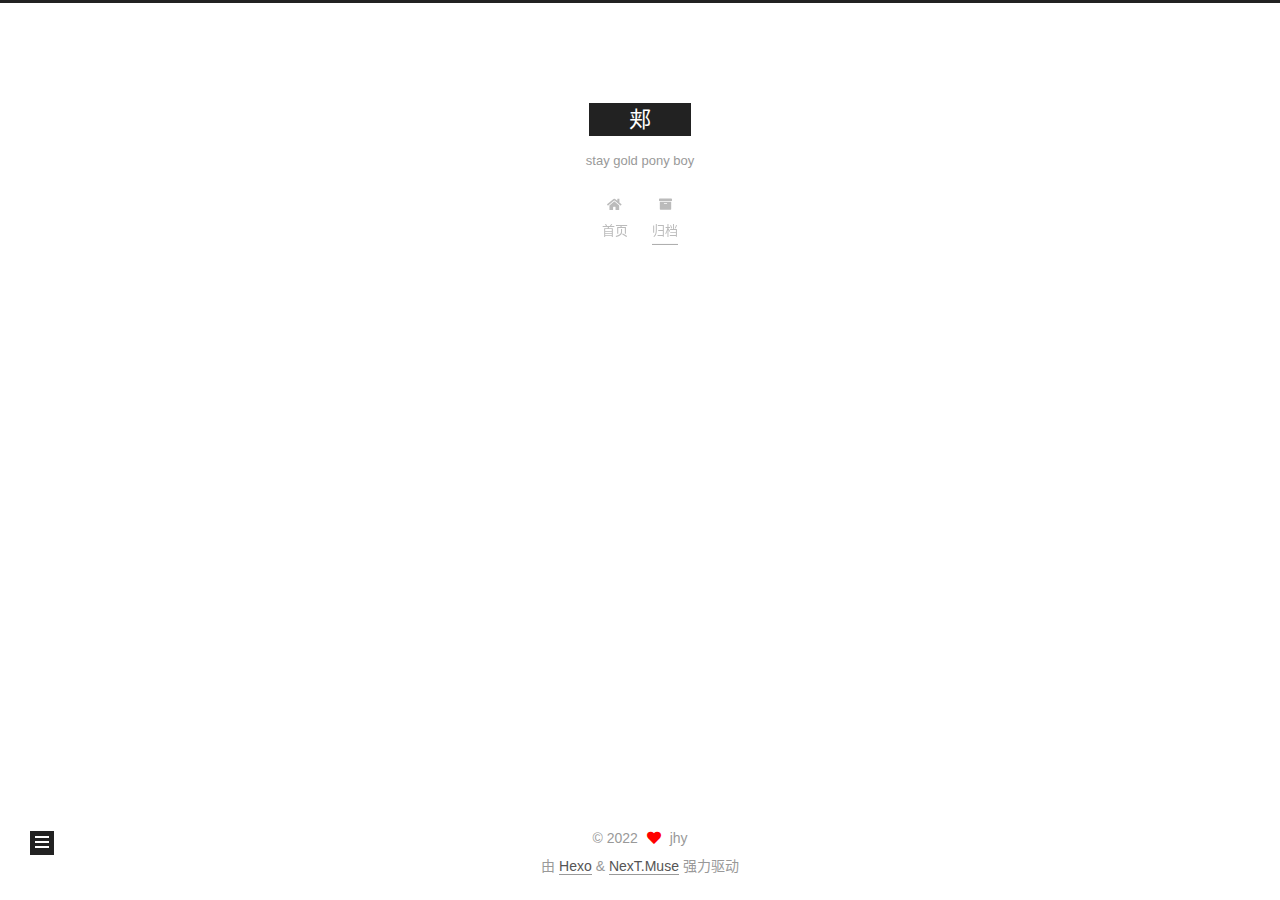
==== commit c19f4395: "Site updated: 2022-12-25 19:28:21" ====
--- a/archives/index.html
+++ b/archives/index.html
@@ -21,9 +21,9 @@
   </script>
 
   <meta property="og:type" content="website">
-<meta property="og:title" content="hongyujia">
+<meta property="og:title" content="郏">
 <meta property="og:url" content="http://github.com/archives/index.html">
-<meta property="og:site_name" content="hongyujia">
+<meta property="og:site_name" content="郏">
 <meta property="og:locale" content="zh_CN">
 <meta property="article:author" content="jhy">
 <meta name="twitter:card" content="summary">
@@ -41,7 +41,7 @@
   };
 </script>
 
-  <title>归档 | hongyujia</title>
+  <title>归档 | 郏</title>
   
 
 
@@ -72,7 +72,7 @@
   </style>
 </noscript>
 
-<link rel="alternate" href="/atom.xml" title="hongyujia" type="application/atom+xml">
+<link rel="alternate" href="/atom.xml" title="郏" type="application/atom+xml">
 </head>
 
 <body itemscope itemtype="http://schema.org/WebPage">
@@ -93,9 +93,10 @@
 
     <a href="/" class="brand" rel="start">
       <span class="logo-line-before"><i></i></span>
-      <h1 class="site-title">hongyujia</h1>
+      <h1 class="site-title">郏</h1>
       <span class="logo-line-after"><i></i></span>
     </a>
+      <p class="site-subtitle" itemprop="description">stay gold pony boy</p>
   </div>
 
   <div class="site-nav-right">
